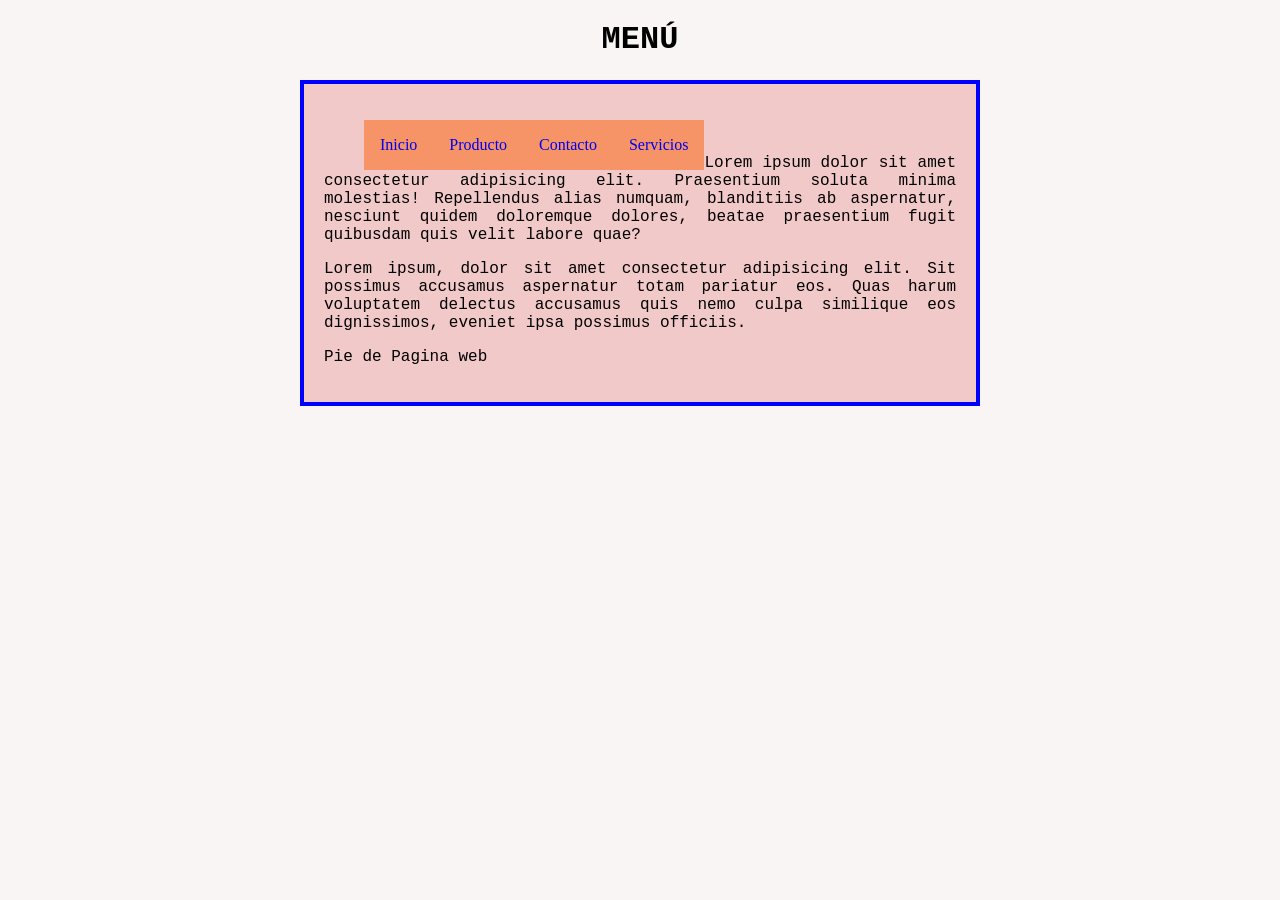
==== index.html @ 21d1c14f "Pruebita" ====
<!DOCTYPE html>
<html lang="en">
<head>
    <meta charset="UTF-8">
    <meta name="viewport" content="width=device-width, initial-scale=1.0">
    <title>Document</title>
    
    <link rel="stylesheet" href="style.css">
</head>
<body>
    <h1> MENÚ </h1>
        <div class="container">
            <header>
                <nav class="menu">
                    <ul>
                        <li><a href="#"> Inicio </a></li>
                        <li><a href="VIEW/Productos.html"> Producto </a></li>
                        <li><a href="VIEW/Contacto.html"> Contacto </a></li>
                        <li><a href="VIEW/Servicios.html"> Servicios </a></li>
                    </ul>
                </nav>
            </header>
        <main>
            <Div>
                <img src="imgMain/CaballoA.jpg" alt="">
                <p> Lorem ipsum dolor sit amet consectetur adipisicing elit. Praesentium soluta minima molestias! Repellendus alias numquam, blanditiis ab aspernatur, nesciunt quidem doloremque dolores, beatae praesentium fugit quibusdam quis velit labore quae?</p>
                <p>Lorem ipsum, dolor sit amet consectetur adipisicing elit. Sit possimus accusamus aspernatur totam pariatur eos. Quas harum voluptatem delectus accusamus quis nemo culpa similique eos dignissimos, eveniet ipsa possimus officiis.</p>
            </Div>
        </main>
            <footer>
                <p>Pie de Pagina web</p>
            </footer>
        </div> 
</body>
</html>
---- style.css ----
body{background-color: rgb(249, 245, 245);}

.container{ 
    border: 4px solid blue;
    text-align: justify;
    height: 60%;
    padding: 20px;
    width: 50%;
    margin: auto;
    background-color: rgb(242, 201, 201);
    
}

p{font-family: 'Courier New', Courier, monospace;}

h1{
   text-align: center;
   font-family:'Courier New', Courier, monospace;
}

.container main img
{
    width: 100%;
}

.menu ul li a {
    text-decoration: none;
    display: block;
    background-color: rgb(246, 148, 103);
    padding: 16px;
}

.menu ul li{
    list-style: none;
    float:left;
}
.menu ul li a:hover {

    background-color: rebeccapurple;
}
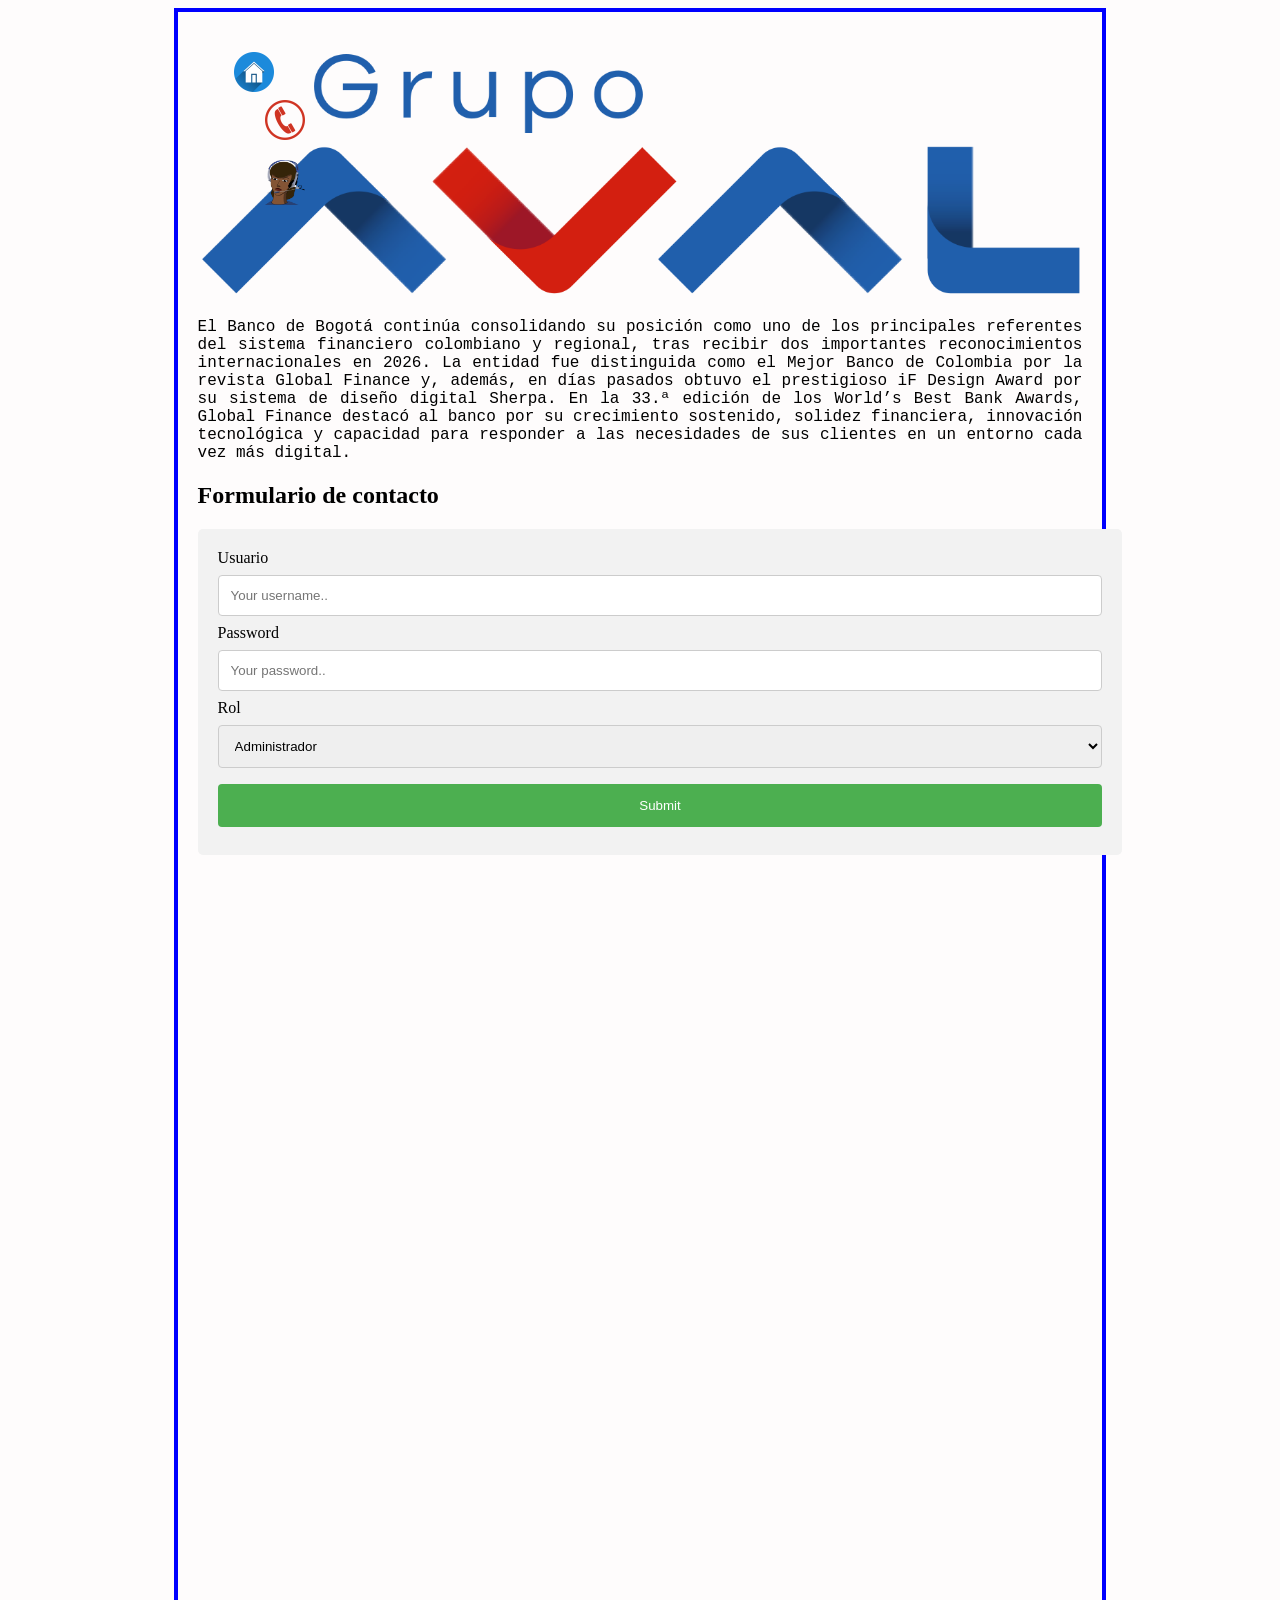
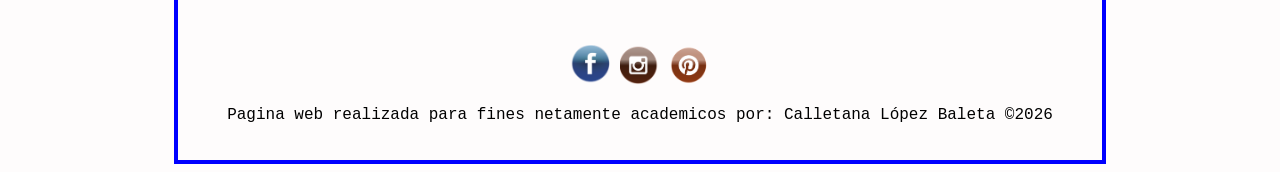
==== commit 797de4ee: "Subir" ====
--- a/index.html
+++ b/index.html
@@ -8,27 +8,46 @@
     <link rel="stylesheet" href="style.css">
 </head>
 <body>
-    <h1> MENÚ </h1>
         <div class="container">
             <header>
                 <nav class="menu">
-                    <ul>
-                        <li><a href="#"> Inicio </a></li>
-                        <li><a href="VIEW/Productos.html"> Producto </a></li>
-                        <li><a href="VIEW/Contacto.html"> Contacto </a></li>
-                        <li><a href="VIEW/Servicios.html"> Servicios </a></li>
-                    </ul>
+                        <a href="#"> <img src="imgMain/Inicio.png" alt="" > </a></li>
+                        <a href="VIEW/Contacto.html"> <img src="imgMain/Contanto.png" alt="" style="top: 80px; left: 245px;"> </a></li>
+                        <a href="VIEW/Servicios.html"> <img src="imgMain/Servicios.png" alt="" style="top: 140px; left: 245px;"> </a></li>
                 </nav>
             </header>
-        <main>
+        <main>  
             <Div>
-                <img src="imgMain/CaballoA.jpg" alt="">
-                <p> Lorem ipsum dolor sit amet consectetur adipisicing elit. Praesentium soluta minima molestias! Repellendus alias numquam, blanditiis ab aspernatur, nesciunt quidem doloremque dolores, beatae praesentium fugit quibusdam quis velit labore quae?</p>
-                <p>Lorem ipsum, dolor sit amet consectetur adipisicing elit. Sit possimus accusamus aspernatur totam pariatur eos. Quas harum voluptatem delectus accusamus quis nemo culpa similique eos dignissimos, eveniet ipsa possimus officiis.</p>
+                <img src="imgMain/Logo_bancosAval.png" alt="">
+                <p>El Banco de Bogotá continúa consolidando su posición como uno de los principales referentes del sistema financiero colombiano y regional, tras recibir dos importantes reconocimientos internacionales en 2026. La entidad fue distinguida como el Mejor Banco de Colombia por la revista Global Finance y, además, en días pasados obtuvo el prestigioso iF Design Award por su sistema de diseño digital Sherpa.
+                    En la 33.ª edición de los World’s Best Bank Awards, Global Finance destacó al banco por su crecimiento sostenido, solidez financiera, innovación tecnológica y capacidad para responder a las necesidades de sus clientes en un entorno cada vez más digital.</p>
+                <h2>Formulario de contacto</h2>
+                <form action="/action_page.php">
+                    <label for="fname">Usuario</label>
+                    <input type="text" id="fname" name="firstname" placeholder="Your username..">
+
+                    <label for="lname">Password</label>
+                    <input type="password" id="lname" name="lastname" placeholder="Your password..">
+
+                    <label for="country">Rol</label>
+                        <select id="country" name="country">
+                                <option value="australia">Administrador</option>
+                                <option value="canada">Jefe</option>
+                                <option value="usa">Secretaria</option>
+                </select>
+                <input type="submit" value="Submit">
+                </form>
+                <iframe src="https://www.google.com/maps/embed?pb=!1m18!1m12!1m3!1d7895.859038811628!2d-73.62083630865249!3d8.309803166902238!2m3!1f0!2f0!3f0!3m2!1i1024!2i768!4f13.1!3m3!1m2!1s0x8e5d85d6c1882ad7%3A0x9270bd31661b034a!2sCajero%20Banco%20de%20Occidente%20Red%20Aval!5e0!3m2!1ses-419!2sco!4v1774039727004!5m2!1ses-419!2sco" width="600" height="450" style="border:0;" allowfullscreen="" loading="lazy" referrerpolicy="no-referrer-when-downgrade"></iframe>
+                <iframe width="560" height="315" src="https://www.youtube.com/embed/aEPpB4_N7K8?si=wjsmexTZ9He6lqOy" title="YouTube video player" frameborder="0" allow="accelerometer; autoplay; clipboard-write; encrypted-media; gyroscope; picture-in-picture; web-share" referrerpolicy="strict-origin-when-cross-origin" allowfullscreen></iframe>
             </Div>
         </main>
             <footer>
-                <p>Pie de Pagina web</p>
+                <p>
+                    <a href="https://www.facebook.com/GrupoAval/"><img src="imgMain/boton_facebook.png" alt="" style="width: 40px;"></a>
+                    <a href="https://www.instagram.com/grupoaval/"><img src="imgMain/boton_instagram.png" alt="" style="width: 40px;"></a>
+                    <a href="https://no.pinterest.com/pin/813322013997598692/"><img src="imgMain/boton_pinteres.png" alt="" style="width: 40px;"></a>
+                </p>
+                <p>Pagina web realizada para fines netamente academicos por: Calletana López Baleta ©2026</p>
             </footer>
         </div> 
 </body>
--- a/style.css
+++ b/style.css
@@ -1,13 +1,13 @@
-body{background-color: rgb(249, 245, 245);}
+body{background-color: rgb(254, 252, 252);}
 
 .container{ 
     border: 4px solid blue;
     text-align: justify;
-    height: 60%;
+    height: 80%;
     padding: 20px;
-    width: 50%;
+    width: 70%;
     margin: auto;
-    background-color: rgb(242, 201, 201);
+    background-color: rgb(254, 252, 252);
     
 }
 
@@ -23,18 +23,68 @@
     width: 100%;
 }
 
-.menu ul li a {
-    text-decoration: none;
-    display: block;
-    background-color: rgb(246, 148, 103);
+.menu  a { 
     padding: 16px;
 }
 
-.menu ul li{
+.menu  a img{
+
+    width: 40px;
+    position: absolute;
+    padding: 20px;
+}
+
+.menu  {
     list-style: none;
     float:left;
+
 }
-.menu ul li a:hover {
 
-    background-color: rebeccapurple;
+.container footer p {
+    text-align: center;
 }
+
+form {
+  border-radius: 5px;
+  background-color: #f2f2f2;
+  padding: 20px;
+  width: 100%;
+}
+
+label {display: block;}
+
+input[type=text], select {
+  width: 100%;
+  padding: 12px;
+  margin: 8px 0;
+  display: inline-block;
+  border: 1px solid #ccc;
+  border-radius: 4px;
+  box-sizing: border-box;
+}
+
+input[type=password], select {
+  width: 100%;
+  padding: 12px;
+  margin: 8px 0;
+  display: inline-block;
+  border: 1px solid #ccc;
+  border-radius: 4px;
+  box-sizing: border-box;
+}
+
+input[type=submit] {
+  width: 100%;
+  background-color: #4CAF50;
+  color: white;
+  padding: 14px;
+  margin: 8px 0;
+  border: none;
+  border-radius: 4px;
+  cursor: pointer;
+}
+
+input[type=submit]:hover {
+  background-color: #45a049;
+}
+
